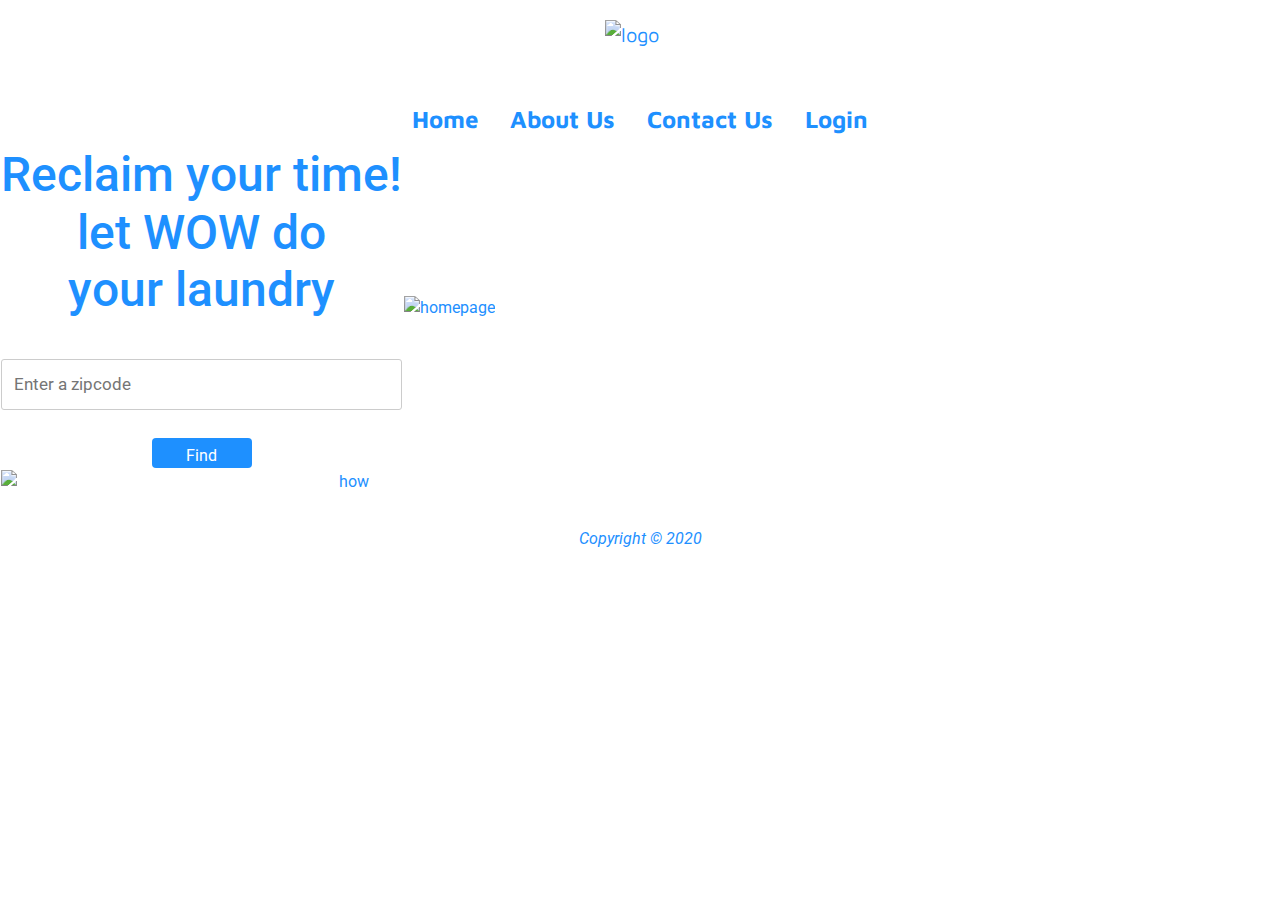
==== wow/index.html @ 316c0eb8 "added donald's and jonathan's work" ====
﻿<!doctype html>
<html>
<head>
	<meta charset="utf-8">
	<title>WashonWheelsnyc: Home</title>
	<link rel="stylesheet" href="https://stackpath.bootstrapcdn.com/bootstrap/4.3.1/css/bootstrap.min.css" 
	integrity="sha384-ggOyR0iXCbMQv3Xipma34MD+dH/1fQ784/j6cY/iJTQUOhcWr7x9JvoRxT2MZw1T" crossorigin="anonymous">
	<link rel="stylesheet" href="wow.css">
	<link href="https://fonts.googleapis.com/css?family=Maven+Pro|Poiret+One|Raleway|Roboto" rel="stylesheet">
	<link rel="shortcut icon" type="image/png" href="images/logo2.png"/>
</head>

<body>
     <div class="home-nav">
          <a class="navbar-brand" href="index.html">
            <img src="images/logo.png" alt="logo">
          </a>
     </div>
        
     <div id="navigation">
          <ul class="nav justify-content-center">
               <li class="nav-item">
                    <a class="nav-link active" href="index.html">Home</a>
               </li>
               <li class="nav-item">
                    <a class="nav-link" href="AboutUs.html">About Us</a>
               </li>
               <li class="nav-item">
                    <a class="nav-link" href="contact.html">Contact Us</a>
               </li>
               <li class="nav-item">
                  <a class="nav-link" href="Login.html">Login</a>
               </li>
         </ul>
     </div>
     <div id="about-div">
          <table>
               <tr>
                    <td>
						<h1 class="about-content">
						Reclaim your time! <br>
                        let <span style="color: dodgerblue">WOW</span> do<br>
                        your laundry
                    	</h1><br>
                         <div class="search-container">
                             <form onsubmit="location.href='' + document.getElementById('myInput').value + '.html'; return false;">
                                 <input type="text" placeholder="Enter a zipcode" id="myInput" name="search" pattern="[0-9]*" minlength="5" maxlength="5" title="Enter a valid number" required> &nbsp; &nbsp; 
                                 <button type="submit"  class="btn btn primary">Find laundromat</button>
                             </form>
                        </div>
                    </td>
                    <td>
                         <img class="about-img" src="images/homepage.png" alt="homepage" width="600" />
                    </td>
               </tr>
               <tr>
                    <td>
                         <img class="how-img" src="images/how.png" alt="how"/>
                    </td>
               </tr>
              <!-- <tr>
                    <td>
                        <h3 class="about-heading">Testimonials</h3>
                         <p class="about-content">
							"Great selection of drinks..." -Boba Magazine <br>
							"...not just a carb filled drink..." -ABC Times <br>
							"...friendly employees" -Valued Customers
						</p>
                    </td>
                    <td>
                         <img class="about-img" src="images/tea-people.jpg" width="500" />
                    </td>
               </tr>-->
          </table>
     </div>
     

     <footer>Copyright &copy; 2020</footer>





     <script src="https://code.jquery.com/jquery-3.3.1.slim.min.js" integrity="sha384-q8i/X+965DzO0rT7abK41JStQIAqVgRVzpbzo5smXKp4YfRvH+8abtTE1Pi6jizo" crossorigin="anonymous"></script>
     <script src="https://cdnjs.cloudflare.com/ajax/libs/popper.js/1.14.7/umd/popper.min.js"
             integrity="sha384-UO2eT0CpHqdSJQ6hJty5KVphtPhzWj9WO1clHTMGa3JDZwrnQq4sF86dIHNDz0W1" crossorigin="anonymous"></script>
     <script src="https://stackpath.bootstrapcdn.com/bootstrap/4.3.1/js/bootstrap.min.js"
             integrity="sha384-JjSmVgyd0p3pXB1rRibZUAYoIIy6OrQ6VrjIEaFf/nJGzIxFDsf4x0xIM+B07jRM" crossorigin="anonymous"></script>
</body>
</html>
---- wow/wow.css ----
@charset "utf-8";
/* CSS Document */
* { box-sizing: border-box; }
body{
   background-color:white;
	 color:dodgerblue;
	 text-align: center;
}
.nav-item{
    font-size:1.5em;
    font-weight: bold;
}
nav{
	background-color:white;
	text-align: center;
  max-height:200px;
}

.jumbotron {
     background-color:dodgerblue;
     color: white;
     margin:2em;
}

.jumbotron h1 {
     border: none;
     text-align:center;
     font-weight:bold;
	font-family: 'Maven Pro', sans-serif;
}
#flexBorders {
  display: flex;
  justify-content: space-evenly;
  max-height: 200px;
  align-items: center;
}

.borders {
  margin-bottom: 10px;
}

.img2 {
  margin-top: 40px;
  max-height: 100px;
  max-width: 100px;
  margin-right: 40px;
}

button {
  margin-top: 100px;
  max-width: 100px;
  max-height: 30px;
  border-radius: 50px;
}

.item {
  margin-top: 30px;
}

/*home css*/
.home-nav{
     text-align:center;
     padding:1%;
     margin-bottom:2%;
     max-height:100px;
     background-color:white;
	font-family:'Maven Pro', sans-serif;
}

.home-nav img{
     max-height:100px;
     width:auto;
}

#navigation, .home-nav a{
     background-color: white;
     text-decoration: none;
}

#navigation a, .home-nav a {
     color: dodgerblue;
	font-family:'Maven Pro', sans-serif;
}

footer {
     text-align: center;
     font-style: italic;
     color: dodgerblue;
     padding: 2em;
}

/*about css*/
td{
     /* padding:1em; */
}
.how-img{
  display: block;
  margin-left: auto;
  margin-right: auto;
  width: 172%;
}
.about-content {
	font-size: 3em;
	text-align: center;
  font-family: 'Roboto';
}

.search-container input {
  padding: 6px;
  margin-top: 8px;
  font-size: 17px;
}

.search-container button {
  padding: 6px 8px;
  margin-top: 8px;
  margin-right: 16px;
  background: dodgerblue;
  font-size: 1em;
  border: none;
  color: white;
}

.search-container button:hover {
  background: purple;
  color:white;
}

/* Checkout css */
* {

     box-sizing: border-box;
   
   }
   
    
   
   .row {
   
     display: -ms-flexbox; /* IE10 */
   
     display: flex;
   
     -ms-flex-wrap: wrap; /* IE10 */
   
     flex-wrap: wrap;
   
     margin: 0 -16px;
   
   }
   
    
   
   .col-25 {
   
     -ms-flex: 25%; /* IE10 */
   
     flex: 25%;
   
   }
   
    
   
   .col-50 {
   
     -ms-flex: 50%; /* IE10 */
   
     flex: 50%;
   
   }
   
    
   
   .col-75 {
   
     -ms-flex: 75%; /* IE10 */
   
     flex: 75%;
   
   }
   
    
   
   .col-25,
   
   .col-50,
   
   .col-75 {
   
     padding: 0 16px;
   
   }
   
    
   
   .container {
   
     background-color: #f2f2f2;
   
     padding: 5px 20px 15px 20px;
   
     border: 1px solid lightgrey;
   
     border-radius: 3px;
   
   }
   
    
   
   input[type=text] {
   
     width: 100%;
   
     margin-bottom: 20px;
   
     padding: 12px;
   
     border: 1px solid #ccc;
   
     border-radius: 3px;
   
   }
   
    
   
   label {
   
     margin-bottom: 10px;
   
     display: block;
   
   }
   
    
   
   .icon-container {
   
     margin-bottom: 20px;
   
     padding: 7px 0;
   
     font-size: 24px;
   
   }
   
    
   
   /* .btn {
   
     background-color: #4CAF50;
   
     color: white;
   
     padding: 12px;
   
     margin: 10px 0;
   
     border: none;
   
     width: 100%;
   
     border-radius: 3px;
   
     cursor: pointer;
   
     font-size: 17px;
   
   } */
   
    
   
   /* .btn:hover {
   
     background-color: #45a049;
   
   } */
   
    
   
   a {
   
     color: #2196F3;
   
   }
   
    
   
   hr {
   
     border: 1px solid lightgrey;
   
   }
   
    
   
   span.price {
   
     float: right;
   
     color: blue;
   
   }
   
    
   
   /* Responsive layout - when the screen is less than 800px wide, make the two columns stack on top of each other instead of next to each other (also change the direction - make the "cart" column go on top) */
   
   @media (max-width: 800px) {
   
     .row {
   
       flex-direction: column-reverse;
   
     }
   
     .col-25 {
   
       margin-bottom: 20px;
   
     }
   
   }
/* cart css */
#cart {
    text-align: left;
    padding: 20px 500px 0px;
    color:steelblue;
}

/* sign in css */
#signIn {
    text-align: left;
    padding: 20px 500px 0px;
    color:steelblue;
}
/* register css */
#registerForm {
    text-align: left;
    padding: 0px 500px 0px;
    color:steelblue;
    margin-left: auto;
    margin-right: auto;
    font-size: 1em;
}
/*contact css*/
#contact-content {
     width: 80%;
     margin: auto;
     padding: 3em;
}

#contact-table td{
     text-align:left;
     vertical-align:center;
     font-family: 'Roboto';
    
}
.form-group{
	color:steelblue;
	font-size: 1.25em;
}
.contact-text{
    color:steelblue;
}
td a{
    color:steelblue;
}
td a:hover{
    color:purple;
    text-decoration: none;
}
/*item list css */
#washDry{
     color:steelblue;
     font-family: 'Poiret+One';
     font-size: 1.5em;
}
#washDetail{
    width:50%;
    margin-left: auto;
    margin-right: auto;
    border: 2px solid steelblue;
}
#washDetail tr td{
     color:steelblue;
     font-family: 'Poiret+One';
     font-size: 1.5em;
}

#dryList{
    width:50%;
    margin-left:auto;
    margin-right:auto;
    border: 2px solid steelblue;
    padding: 2em;
    color:steelblue;
    font-family: 'Poiret+One';
    font-size: 1.5em;
    
}
input[type='checkbox']{
    width:30px;
    height:30px;
    border-radius:px;
    border:2px;
}
/*confirmation scc */
#confirm{
    text-align: center;
    padding: 70px 500px 30px;
    color:steelblue;
}
#orderDetail tr th{
    text-align: left;
    padding:1em;

}
#orderDetail tr td{
    text-align: left;
    padding: 10px 20px;
}
#confirmForm{
    border:2px solid steelblue;
    width:50%;
    margin-left: auto;
    margin-right:auto;
    color:steelblue;
}
/*location css*/
.locations-div table {
     width: 80%;
     margin-left: auto;
     margin-right: auto;
}

.location-table td{
	border-collapse:collapse;
	border-top:1px solid #EDD8BB;
}



.locations-div{
     width:40%;
     margin-left:auto;
     margin-right:auto;
     position:relative;
     top:2em;
}

.locations-div img{
     width:80%;
     overflow:hidden;
	margin-left:auto;
	margin-right:auto;
	display:block;
}

#location-search {
     margin: 1em;
     text-align: center;
}


/* mobile responsve css */
@media only screen and (max-width: 768px) {
	body {
        width:auto;
		padding: 0;
		margin: 0;
		background-image: none;
        font-size: 90%;
	}
	.jumbotron .display-4{
		max-height:10px;
		font-size:2em;
	}
        
    
	nav {
		float: none;
		width: auto;
		padding-top: 0.1em;
		padding-bottom: 0.1em;
		padding-right: 1em;
		padding-left: 1em;
	}
	nav li {
		display: inline-block;
	}
	nav a {
		padding-right: 2em;
	}  
	.about-img {
		max-height:12em;
		max-width:12em;
	}
	iframe {
		max-height:15em;
		max-width:15em;
	}
	table tr td .about-content{
		float: left;
  }
	.about-heading{
		font-size:1.5em;
	}
	.about-content{
		font-size: 1em;
	}
	#merch-table td img{
		max-height:7em;
		max-width:7em;
	}
	.locations-div img{
		max-height:20em;
		max-width:20em;
	}
	.locations-div {
		margin-left:auto;
		margin-right:auto;
	}
	.location-table tr th{
		font-size:1em;
		text-align:center;
	}
	.menu-table{ 
		margin:auto;
	}
	.menu-table li{
		padding: .5em;
		font-size: 1em;
	}
	.menu-table img{
		max-height: 8em;
		max-width: 10em;
		margin-left:0;
		margin-right: 0;
	}
	.menu-heading {
		font-size:2em;
	}
	footer {
		margin: 0;
	}
}
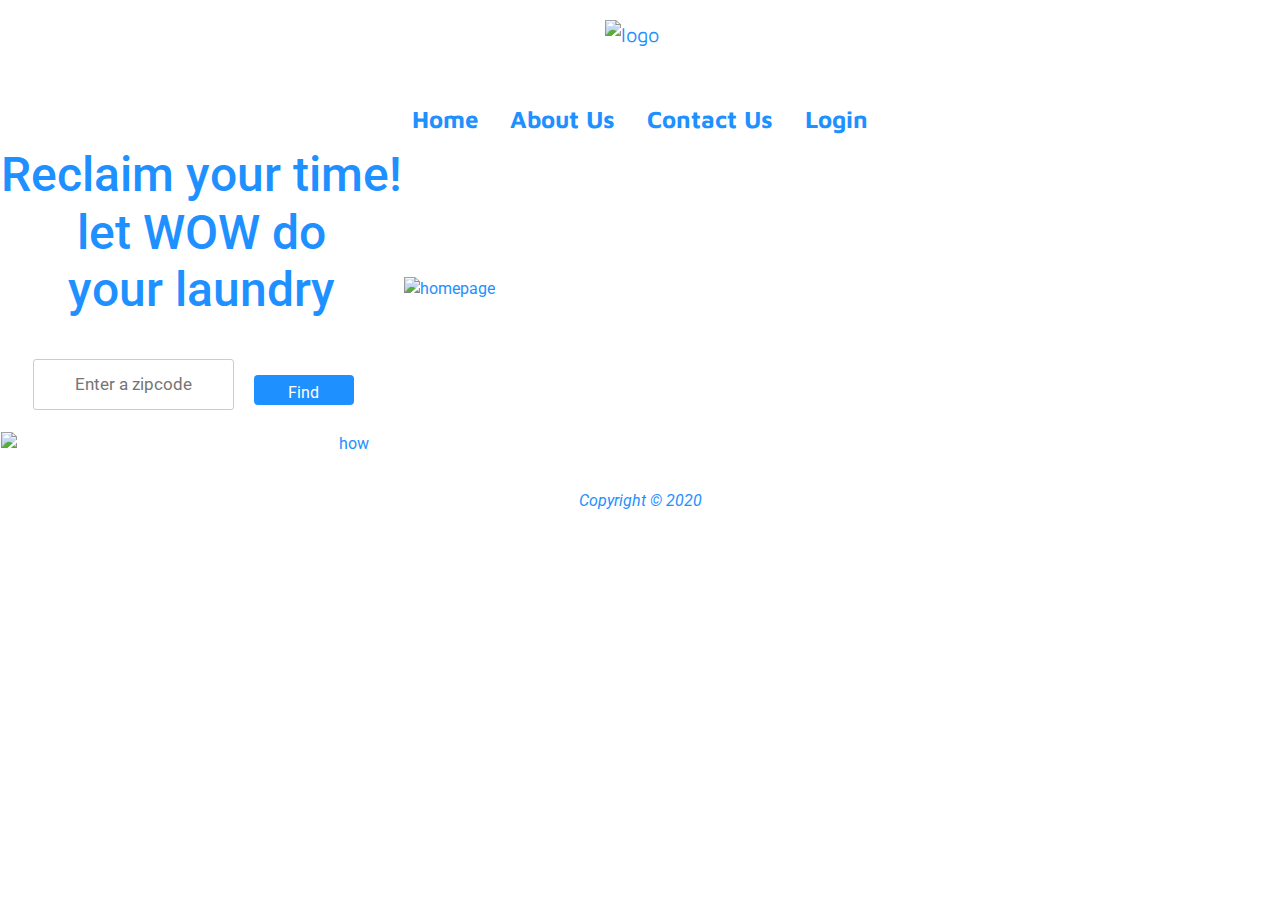
==== commit b375159e: "fixed input box problem(jonathan)" ====
--- a/wow/index.html
+++ b/wow/index.html
@@ -29,7 +29,7 @@
                     <a class="nav-link" href="contact.html">Contact Us</a>
                </li>
                <li class="nav-item">
-                  <a class="nav-link" href="Login.html">Login</a>
+                  <a class="nav-link" href="Login.php">Login</a>
                </li>
          </ul>
      </div>
@@ -45,7 +45,7 @@
                          <div class="search-container">
                              <form onsubmit="location.href='' + document.getElementById('myInput').value + '.html'; return false;">
                                  <input type="text" placeholder="Enter a zipcode" id="myInput" name="search" pattern="[0-9]*" minlength="5" maxlength="5" title="Enter a valid number" required> &nbsp; &nbsp; 
-                                 <button type="submit"  class="btn btn primary">Find laundromat</button>
+                                 <button type="submit"  class="btn btn primary" >Find laundromat</button>
                              </form>
                         </div>
                     </td>
--- a/wow/wow.css
+++ b/wow/wow.css
@@ -47,7 +47,7 @@
 }
 
 button {
-  margin-top: 100px;
+  margin-top: 10px;
   max-width: 100px;
   max-height: 30px;
   border-radius: 50px;
@@ -545,3 +545,14 @@
 	}
 }
 		
+input {
+    max-width: 50%;
+    text-align: center;
+    display: inline-block;
+}
+
+.center {
+    display: block;
+    margin-left: auto;
+    margin-right: auto;
+}